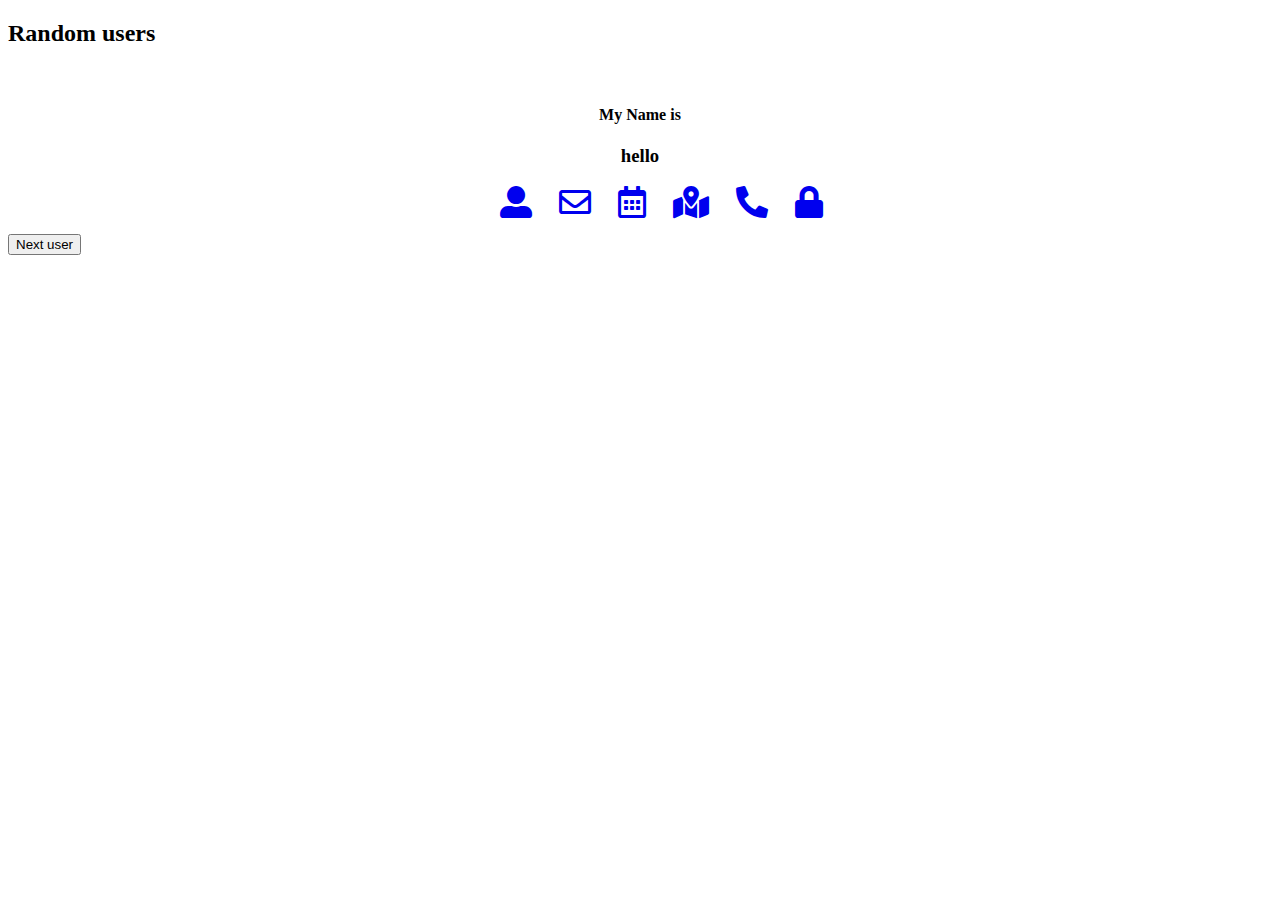
==== random/index.html @ 64ade760 "random user created" ====
<!DOCTYPE html>
<html lang="en">

<head>
    <meta charset="UTF-8">
    <meta http-equiv="X-UA-Compatible" content="IE=edge">
    <meta name="viewport" content="width=device-width, initial-scale=1.0">
    <title>Document</title>
    <link href="https://cdn.jsdelivr.net/npm/bootstrap@5.1.0/dist/css/bootstrap.min.css" rel="stylesheet"
        integrity="sha384-KyZXEAg3QhqLMpG8r+8fhAXLRk2vvoC2f3B09zVXn8CA5QIVfZOJ3BCsw2P0p/We" crossorigin="anonymous">
    <link rel="stylesheet" href="https://cdnjs.cloudflare.com/ajax/libs/font-awesome/5.15.4/css/all.min.css"
        integrity="sha512-1ycn6IcaQQ40/MKBW2W4Rhis/DbILU74C1vSrLJxCq57o941Ym01SwNsOMqvEBFlcgUa6xLiPY/NS5R+E6ztJQ=="
        crossorigin="anonymous" referrerpolicy="no-referrer" />
    <link rel="stylesheet" href="css/style.css">
</head>

<body>
    <h2 class="text-center mb-3">Random users</h2>

    <section class="container">

        <div id="user-id" class="my-div mx-auto bg-warning p-5 rounded-2 text-center">

            <img id="img-id" src="https://randomuser.me/api/portraits/women/91.jpg" alt="">
            <h4 id="common-text" class="text-white mb-2">My Name is </h4>
            <h3 id="set-text">hello</h3>
            <div class="parent">
                <ul>
                    <li id="man"><a href="#"><i class=" fas fa-user-alt"></i></a></li>
                    <li id="message"><a href="#"><i class="far fa-envelope"></i></a></li>
                    <li id="calender"><a href="#"><i class="far fa-calendar-alt"></i></a></li>
                    <li id="location"><a href="#"><i class="fas fa-map-marked-alt"></i></a></li>
                    <li id="phone"><a href="#"><i class="fas fa-phone-alt"></i></a></li>
                    <li id="password"><a href="#"><i class="fas fa-lock"></i></a></li>
                </ul>
            </div>
        </div>
        <div class="text-center mt-2">
            <button onclick="loadUserApi()" type="button" class="btn btn-danger mx-auto">Next user</button>
        </div>

        <script src="js/app.js"></script>
    </section>



    <script src="https://cdn.jsdelivr.net/npm/bootstrap@5.1.0/dist/js/bootstrap.bundle.min.js"
        integrity="sha384-U1DAWAznBHeqEIlVSCgzq+c9gqGAJn5c/t99JyeKa9xxaYpSvHU5awsuZVVFIhvj" crossorigin="anonymous">
    </script>
</body>

</html>
---- random/css/style.css ----
img {
    border-radius: 50%;
}

.my-div {
    width: 100%;
    text-align: center;
}

div.parent {
    text-align: center;
}

/* .button-div {
    text-align: center;
} */


ul li {
    margin-top: 20px;
    display: inline;
    text-align: center;
    margin-left: 3px;
    padding: 10px;
}

i {
    font-size: 2rem;
}
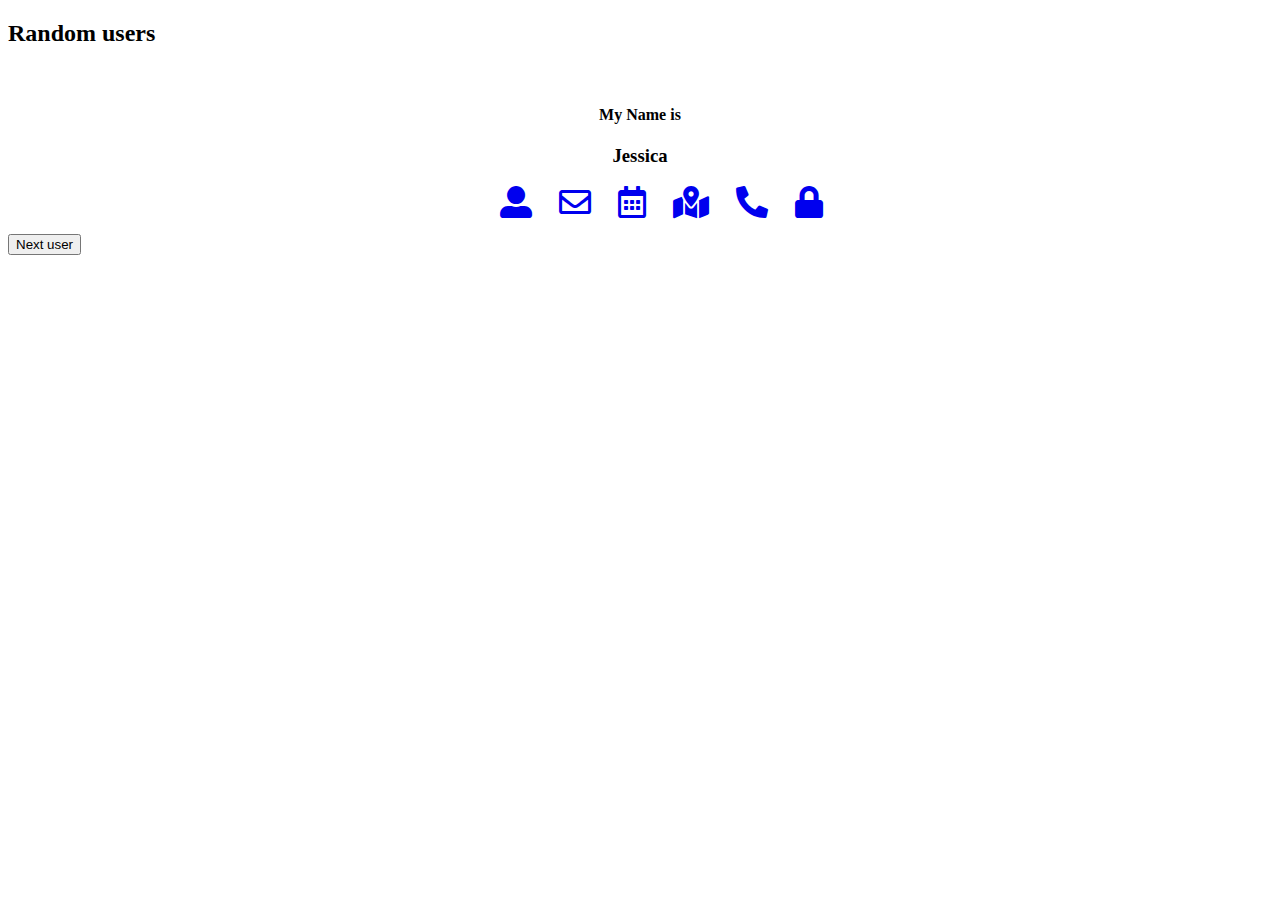
==== commit 56871bd0: "name correction" ====
--- a/random/index.html
+++ b/random/index.html
@@ -23,7 +23,7 @@
 
             <img id="img-id" src="https://randomuser.me/api/portraits/women/91.jpg" alt="">
             <h4 id="common-text" class="text-white mb-2">My Name is </h4>
-            <h3 id="set-text">hello</h3>
+            <h3 id="set-text">Jessica</h3>
             <div class="parent">
                 <ul>
                     <li id="man"><a href="#"><i class=" fas fa-user-alt"></i></a></li>
